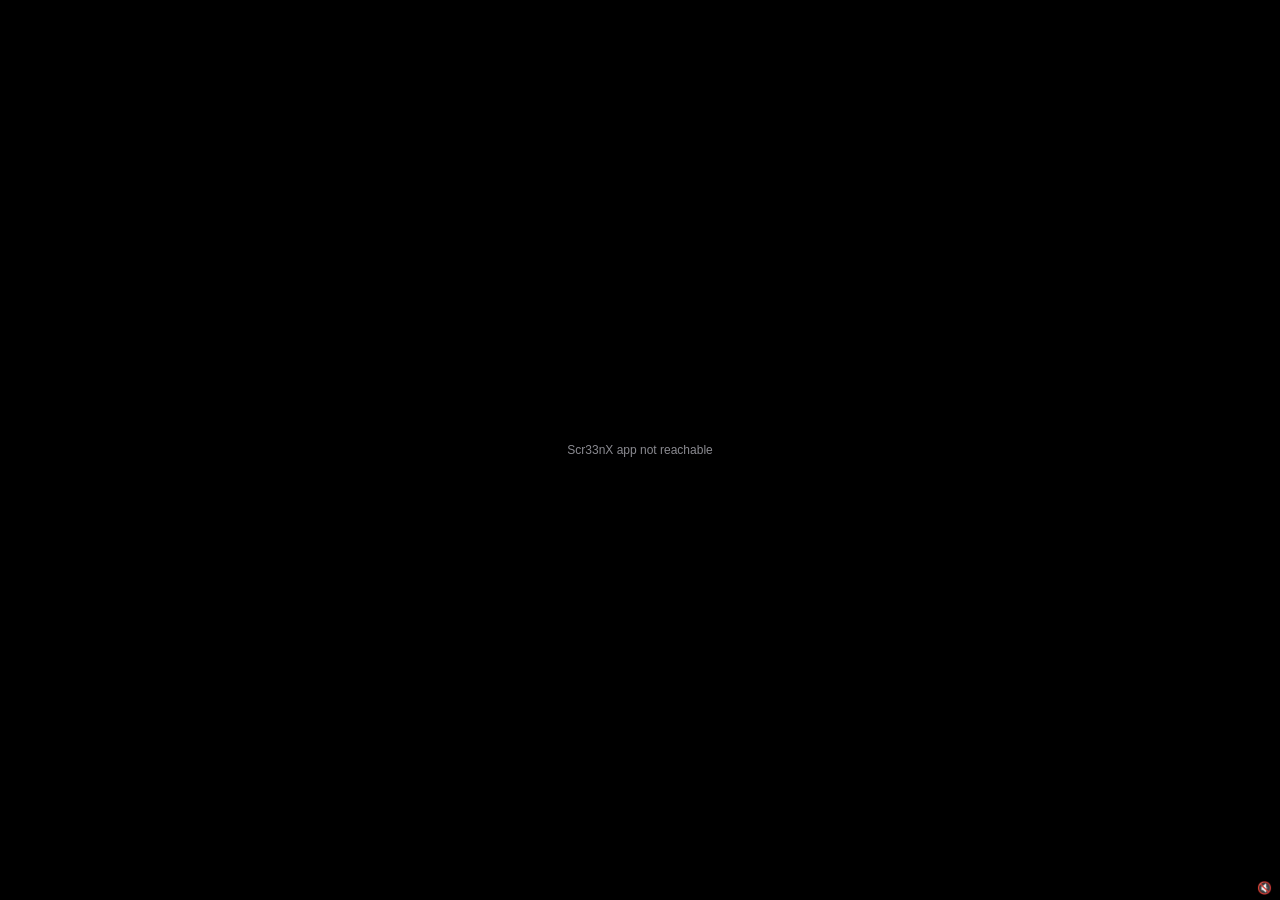
==== extension/Chromium/player.html @ 3508d655 "Extension: hover mini player, highlight filter, clearer badges Hover a Recorder model's thumbnail fo" ====
<!DOCTYPE html>
<html>
<head>
  <meta charset="utf-8">
  <title>Scr33nX mini player</title>
  <style>
    html, body {
      margin: 0; height: 100%; overflow: hidden; background: #000; cursor: pointer;
      font: 12px 'Segoe UI', Arial, sans-serif; color: #f2f2f4;
    }
    video { width: 100%; height: 100%; object-fit: contain; display: block; }
    #msg {
      position: absolute; inset: 0; display: flex; align-items: center;
      justify-content: center; text-align: center; padding: 10px; color: #8a8a90;
    }
    #msg[hidden] { display: none; }
    #bar {
      position: absolute; left: 0; right: 0; bottom: 0; display: flex;
      justify-content: space-between; align-items: center; padding: 5px 8px;
      background: linear-gradient(transparent, rgba(0,0,0,.8));
    }
    #name { font-weight: 700; }
  </style>
</head>
<body>
  <video id="v" autoplay playsinline muted></video>
  <div id="msg">Connecting…</div>
  <div id="bar"><span id="name"></span><span id="snd" title="Click to toggle sound">🔇</span></div>
  <script src="vendor/hls.min.js"></script>
  <script src="player.js"></script>
</body>
</html>
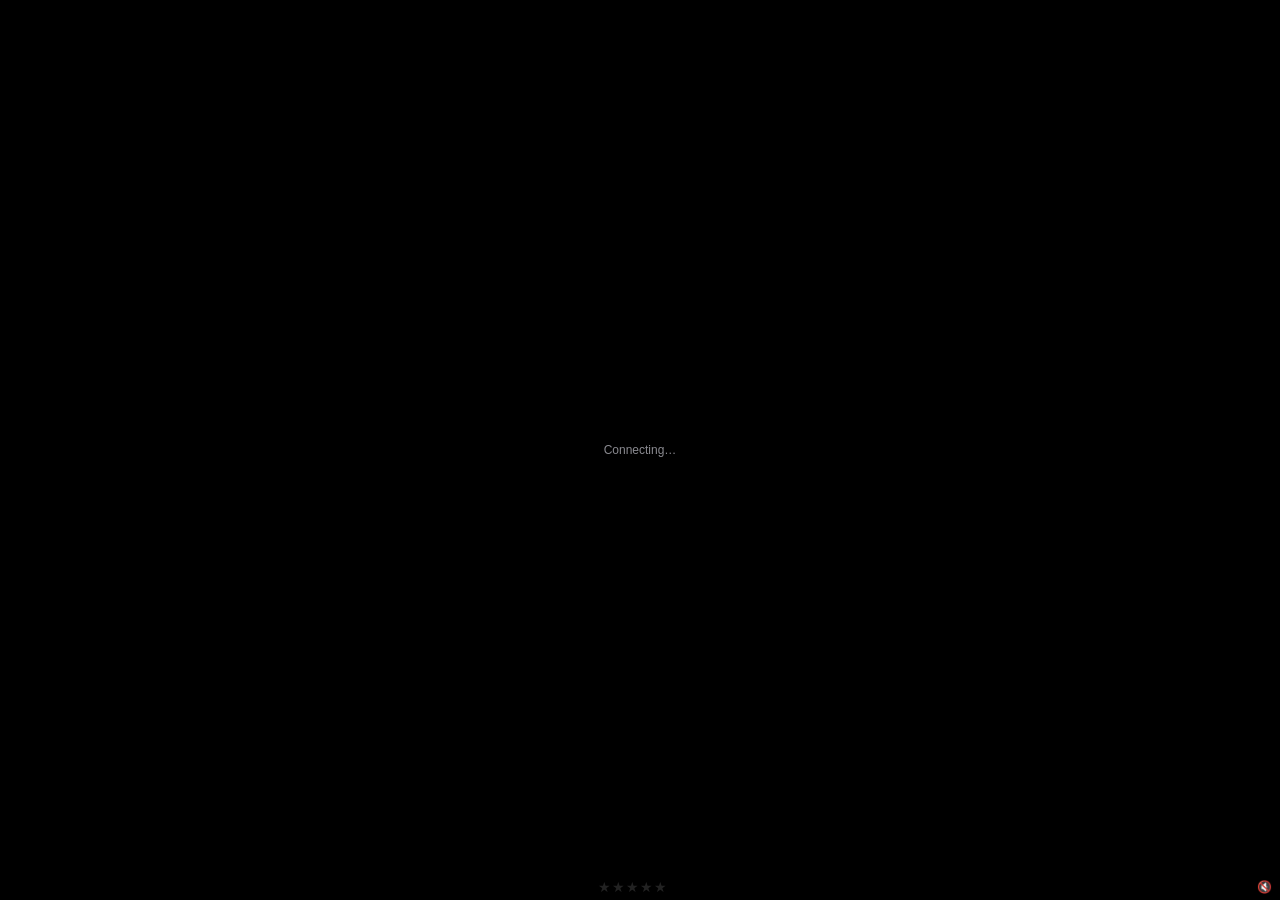
==== commit 7ad5445c: "Fewer video jumps: per-edge IP family, segment deadline, drop light; mini player controls - Relay: C" ====
--- a/extension/Chromium/player.html
+++ b/extension/Chromium/player.html
@@ -15,17 +15,83 @@
     }
     #msg[hidden] { display: none; }
     #bar {
-      position: absolute; left: 0; right: 0; bottom: 0; display: flex;
+      position: absolute; left: 0; right: 0; bottom: 0; display: flex; gap: 8px;
       justify-content: space-between; align-items: center; padding: 5px 8px;
       background: linear-gradient(transparent, rgba(0,0,0,.8));
     }
-    #name { font-weight: 700; }
+    #name { font-weight: 700; overflow: hidden; text-overflow: ellipsis; white-space: nowrap; }
+
+    /* Control bar — shown while the pointer is over the player */
+    #ctl {
+      position: absolute; top: 0; left: 0; right: 0; display: flex; gap: 4px;
+      padding: 6px; background: linear-gradient(rgba(0,0,0,.85), transparent);
+      opacity: 0; transition: opacity .15s;
+    }
+    body:hover #ctl { opacity: 1; }
+    #ctl button {
+      font: bold 11px/1 'Segoe UI', Arial, sans-serif; color: #f2f2f4;
+      background: rgba(23,23,26,.92); border: 1px solid #3a3a3e; border-radius: 4px;
+      padding: 5px 7px; cursor: pointer; white-space: nowrap;
+    }
+    #ctl button:hover:not(:disabled) { border-color: #f2f2f4; }
+    #ctl button:disabled { opacity: .4; cursor: default; }
+    #ctl button[hidden] { display: none; }
+    #rec          { background: #e53935 !important; border-color: #e53935 !important; }
+    #rec.stop     { background: #17171a !important; color: #ff5252; }
+    #auto.on      { background: #2e7d32 !important; border-color: #3ecf8e !important; }
+    #saved.on     { color: #ffc14d; }
+    /* Small size: icons only (the title tooltip names each button) */
+    @media (max-width: 300px) { #ctl .lbl { display: none; } #ctl button { padding: 5px 8px; } }
+
+    #stars { font-size: 14px; letter-spacing: 1px; white-space: nowrap; }
+    #stars span { color: rgba(255,255,255,.3); }
+    #stars span.on { color: #ffc14d; }
+    #stars:not(.off) span:hover { color: #fff; }
+    #stars.off { opacity: .45; cursor: default; }
+
+    #toast {
+      position: absolute; top: 40px; left: 50%; transform: translateX(-50%);
+      background: rgba(16,36,26,.95); color: #3ecf8e; border-radius: 3px;
+      padding: 4px 9px; font-size: 11px; white-space: nowrap; pointer-events: none;
+    }
+    #toast.err { background: rgba(42,12,15,.95); color: #ff5252; }
+    #toast[hidden] { display: none; }
+
+    #confirm {
+      position: absolute; inset: 0; display: flex; flex-direction: column; gap: 8px;
+      align-items: center; justify-content: center; text-align: center; padding: 12px;
+      background: rgba(0,0,0,.85); color: #ffa726; line-height: 1.5; cursor: default;
+    }
+    #confirm[hidden] { display: none; }
+    #confirm b { color: #f2f2f4; }
+    #confirm div { display: flex; gap: 6px; }
+    #confirm button {
+      font: bold 11px 'Segoe UI', Arial, sans-serif; border: none; border-radius: 4px;
+      padding: 5px 12px; cursor: pointer;
+    }
+    #cfYes { background: #e53935; color: #fff; }
+    #cfNo  { background: #17171a; color: #8a8a90; }
   </style>
 </head>
 <body>
   <video id="v" autoplay playsinline muted></video>
   <div id="msg">Connecting…</div>
-  <div id="bar"><span id="name"></span><span id="snd" title="Click to toggle sound">🔇</span></div>
+  <div id="ctl">
+    <button id="rec" disabled><span class="ic">●</span><span class="lbl"> REC</span></button>
+    <button id="auto" disabled><span class="ic">A</span><span class="lbl">UTO</span></button>
+    <button id="add" disabled title="Add to Recorder"><span class="ic">＋</span><span class="lbl"> Recorder</span></button>
+    <button id="saved" disabled title="Add to Saved Models"><span class="ic">☆</span><span class="lbl"> Saved</span></button>
+  </div>
+  <div id="toast" hidden></div>
+  <div id="confirm" hidden>
+    <span id="cfText"></span>
+    <div><button id="cfYes">Record anyway</button><button id="cfNo">Cancel</button></div>
+  </div>
+  <div id="bar">
+    <span id="name"></span>
+    <span id="stars" class="off"><span>★</span><span>★</span><span>★</span><span>★</span><span>★</span></span>
+    <span id="snd" title="Click to toggle sound">🔇</span>
+  </div>
   <script src="vendor/hls.min.js"></script>
   <script src="player.js"></script>
 </body>
